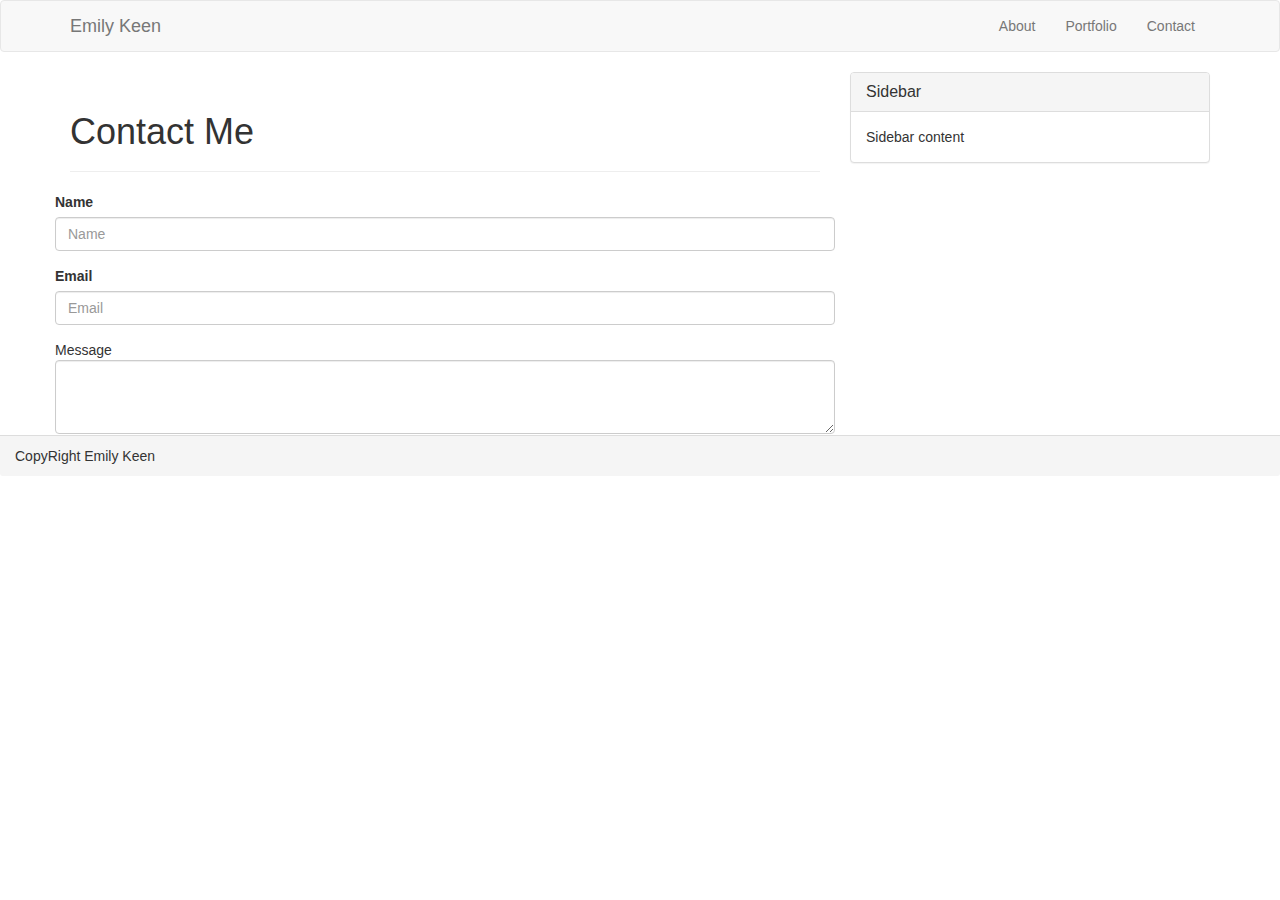
==== contact.html @ cca5228d "starting" ====
<!DOCTYPE html>
<html lang="en-us">
<head>
  <meta charset="UTF-8">
  <meta name="viewport" content="width=device-width, initial-scale=1">
  <title>Contact me!</title>
  <!-- Bootstrap CDN -->
  <link rel="stylesheet" href="https://maxcdn.bootstrapcdn.com/bootstrap/3.3.6/css/bootstrap.min.css">
</head>
<body>
  <nav class="navbar navbar-default">
    <div class="container">
      <div class="navbar-header">
        <a class="navbar-brand" href="#">Emily Keen</a>
      </div>
      <div class="collapse navbar-collapse" id="bs-example-navbar-collapse-1">
        <ul class="nav navbar-nav navbar-right">
          <li><a href="index.html">About</a></li>
          <li><a href="portfolio.html">Portfolio</a></li>
          <li><a href="contact.html">Contact</a></li>
        </ul>
      </div>
    </div>
  </nav>
  <div class="container">
    <div class="row">
      <div class="col-md-8">
        <div class="page-header">
          <h1>Contact Me</h1>
        </div>
        <div class="row">
        <form>
  <div class="form-group">
    <label for="exampleInputName1">Name</label>
    <input type="name" class="form-control" id="exampleInputName1" placeholder="Name">
  </div>
  <div class="form-group">
    <label for="exampleInputEmail1">Email</label>
    <input type="email" class="form-control" id="exampleInputEmail1" placeholder="Email">
  </div>
  <bold>Message</bold> <br>
          <textarea class="form-control" rows="3"></textarea>
</form>
      
        </div>
      </div>
      <div class="col-md-4">
        <div class="panel panel-default">
          <div class="panel-heading">
            <h3 class="panel-title">Sidebar</h3>
          </div>
          <div class="panel-body">
            Sidebar content
          </div>
        </div>
      </div>
    </div>
  </div>
  <div class="row">
  <div class="col-md-12">
  </div>
  </div>
   <div class="panel-footer">CopyRight Emily Keen</div>
</body>
</html>
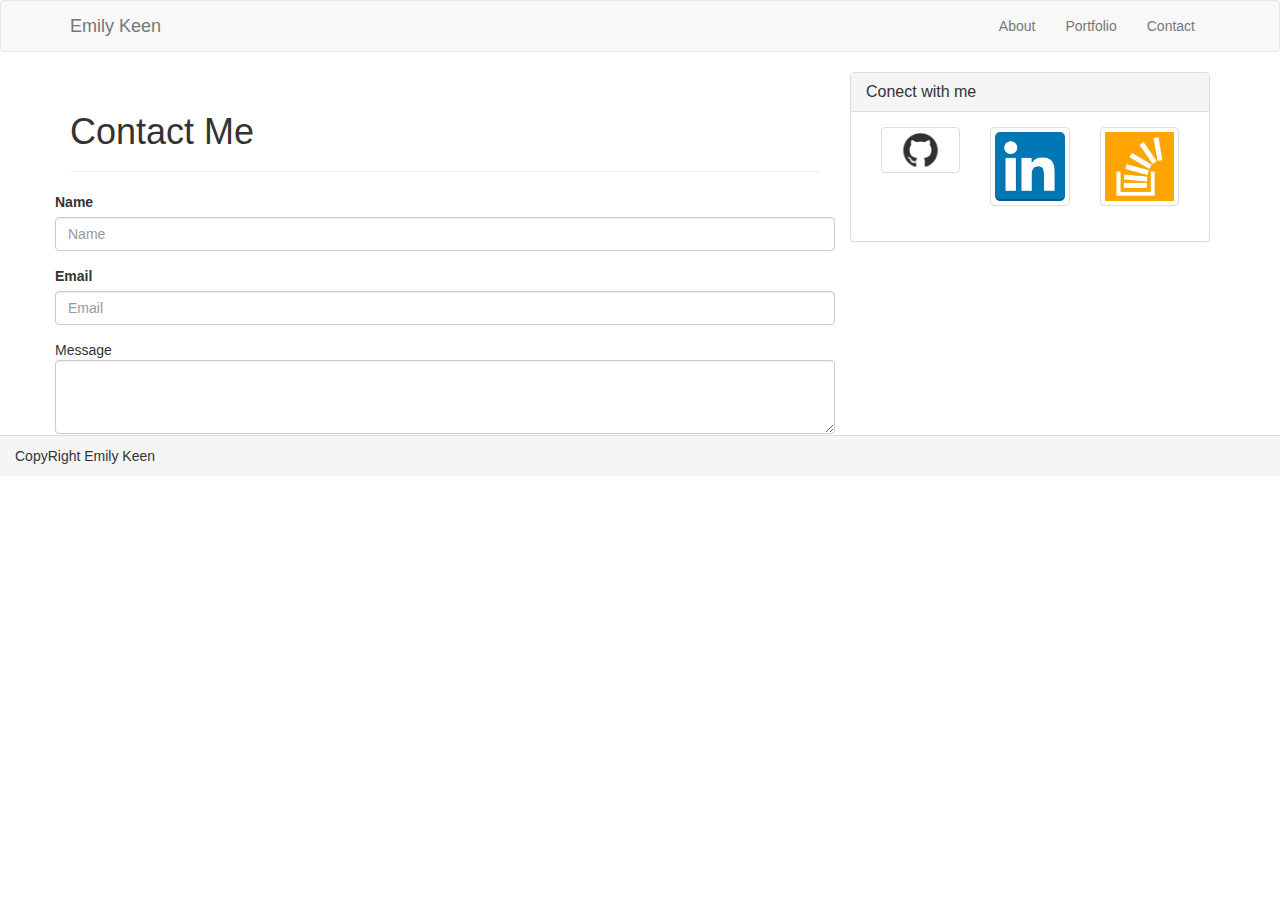
==== commit 418e7db9: "added php" ====
--- a/contact.html
+++ b/contact.html
@@ -47,14 +47,31 @@
       <div class="col-md-4">
         <div class="panel panel-default">
           <div class="panel-heading">
-            <h3 class="panel-title">Sidebar</h3>
+            <h3 class="panel-title">Conect with me</h3>
           </div>
           <div class="panel-body">
-            Sidebar content
+
+      <div class="col-md-4">
+      <a href="#" class="thumbnail">
+      <img src="assets/images/github.jpg" alt="Github">
+    </a>
+    </div>
+
+      <div class="col-md-4">
+     <a href="#" class="thumbnail">
+      <img src="assets/images/linkedin.jpg" alt="linkedin">
+    </a>
+    </div>
+      <div class="col-md-4">
+     <a href="#" class="thumbnail">
+      <img src="assets/images/stackoverflow.jpg" alt="stackoverflow">
+    </a>
+    </div>
           </div>
         </div>
       </div>
     </div>
+  </div>
   </div>
   <div class="row">
   <div class="col-md-12">
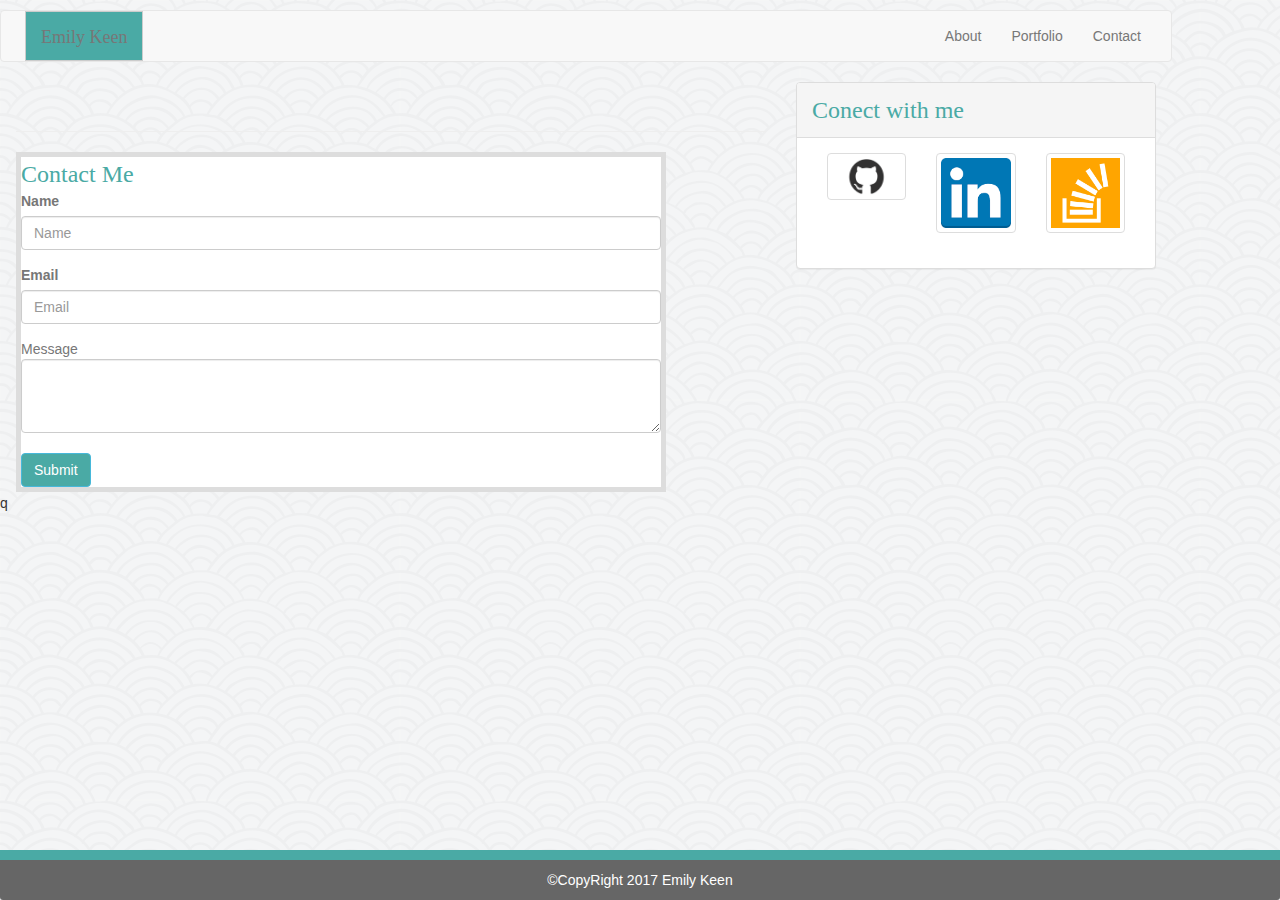
==== commit 7e31b673: "pushing changes" ====
--- a/contact.html
+++ b/contact.html
@@ -6,14 +6,16 @@
   <title>Contact me!</title>
   <!-- Bootstrap CDN -->
   <link rel="stylesheet" href="https://maxcdn.bootstrapcdn.com/bootstrap/3.3.6/css/bootstrap.min.css">
+    <link rel="stylesheet" type="text/css" href="assets/css/style.css">
+
 </head>
 <body>
   <nav class="navbar navbar-default">
     <div class="container">
       <div class="navbar-header">
-        <a class="navbar-brand" href="#">Emily Keen</a>
+        <a class="navbar-brand header"  href="#">Emily Keen</a>
       </div>
-      <div class="collapse navbar-collapse" id="bs-example-navbar-collapse-1">
+      <div class="collapse navbar-collapse">
         <ul class="nav navbar-nav navbar-right">
           <li><a href="index.html">About</a></li>
           <li><a href="portfolio.html">Portfolio</a></li>
@@ -26,10 +28,11 @@
     <div class="row">
       <div class="col-md-8">
         <div class="page-header">
-          <h1>Contact Me</h1>
+
         </div>
         <div class="row">
-        <form>
+        <form class="maincontainer">
+                  <div class="header2">Contact Me</div>
   <div class="form-group">
     <label for="exampleInputName1">Name</label>
     <input type="name" class="form-control" id="exampleInputName1" placeholder="Name">
@@ -40,30 +43,31 @@
   </div>
   <bold>Message</bold> <br>
           <textarea class="form-control" rows="3"></textarea>
+          <br>
+  <button type="button" class="btn btn-info button">Submit</button>
 </form>
-      
         </div>
       </div>
       <div class="col-md-4">
         <div class="panel panel-default">
           <div class="panel-heading">
-            <h3 class="panel-title">Conect with me</h3>
+            <div class="panel-title header2">Conect with me</div>
           </div>
           <div class="panel-body">
 
       <div class="col-md-4">
-      <a href="#" class="thumbnail">
+      <a href="https://github.com/emilykeen" class="thumbnail">
       <img src="assets/images/github.jpg" alt="Github">
     </a>
     </div>
 
       <div class="col-md-4">
-     <a href="#" class="thumbnail">
+     <a href="https://www.linkedin.com/in/emily-keen" class="thumbnail">
       <img src="assets/images/linkedin.jpg" alt="linkedin">
     </a>
     </div>
       <div class="col-md-4">
-     <a href="#" class="thumbnail">
+     <a href="http://stackoverflow.com/users/7382034/emily-keen?tab=profile" class="thumbnail">
       <img src="assets/images/stackoverflow.jpg" alt="stackoverflow">
     </a>
     </div>
@@ -77,6 +81,6 @@
   <div class="col-md-12">
   </div>
   </div>
-   <div class="panel-footer">CopyRight Emily Keen</div>
+   <div class="panel-footer footer">&copy;CopyRight 2017 Emily Keen</div>
 </body>
-</html>+</html>q--- a/assets/css/style.css
+++ b/assets/css/style.css
@@ -0,0 +1,81 @@
+
+body {
+	background: url("../images/seigaiha.png");
+	 margin:10px auto;
+	 float: left;
+	}
+
+.header {
+	color:white;
+	background-color:#4aaaa5;
+	border:1px solid #cccccc;
+	font-family: 'Georgia', Times, 'Times New Roman', serif;
+	float:left;
+	position: fixed;
+	color:white;
+	left:40px;
+	text-align:center;
+	}
+
+.header2 {
+	color:#4aaaa5;
+	font-family: 'Georgia', Times, 'Times New Roman', serif;
+	font-size: x-large;
+	}
+
+h4{
+	position: absolute;
+	bottom: 30px;
+	left: 20px;
+	height:30px;
+	width:300px;
+	background: #4aaaa5;
+	text-align: center;
+	color:white;
+	z-index: 200px;
+	font-family: 'Arial', 'Helvetica Neue', Helvetica, sans-serif;}
+
+
+
+.maincontainer {
+	color:#777777;
+	background:#ffffff;
+	border: 5px solid #dddddd;
+	font-family: 'Arial', 'Helvetica Neue', Helvetica, sans-serif;
+	width:650px;
+	position:relative;
+	top:0px;
+	float:left;
+	left:15px;
+	z-index: 20;
+	}
+
+.title {
+	text-align: center;
+	font-family: 'Georgia', Times, 'Times New Roman', serif;
+	color:#4aaaa5;
+	font-size: 14px;
+	}
+
+
+.footer {
+	bottom:clear ;
+	color:#fff;
+	background:#666666;
+	text-align:center;
+	position:fixed;
+	bottom:0px;
+	left:0px;
+	height:50px;
+	width: 100%;
+	z-index: 9999;
+	margin-top:200px;
+	font-family: 'Arial', 'Helvetica Neue', Helvetica, sans-serif;
+	border-top:10px solid #4aaaa5;
+	}
+
+	.button {
+
+		background:#4aaaa5;
+		color:white; }
+
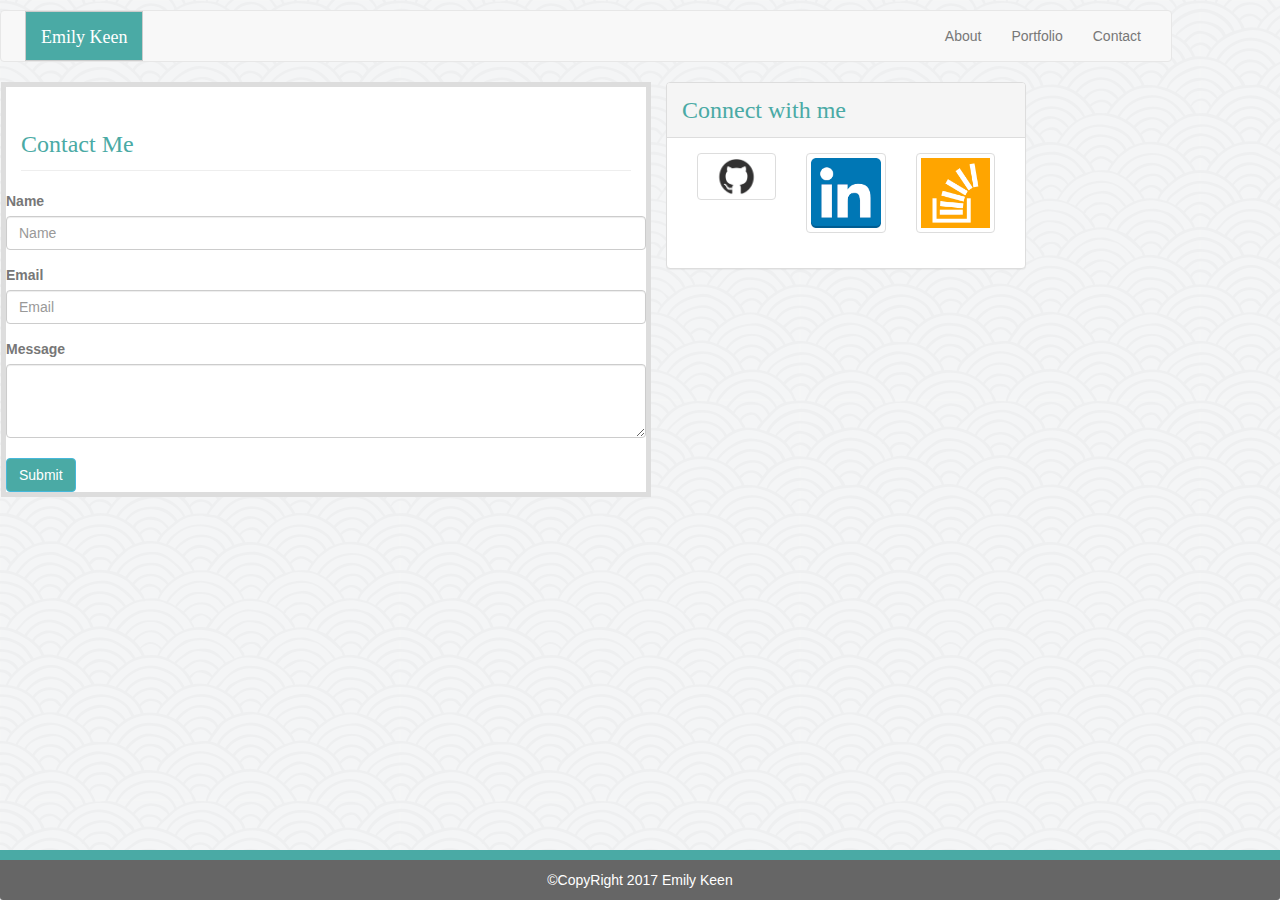
==== commit bdd2e294: "finished" ====
--- a/contact.html
+++ b/contact.html
@@ -1,86 +1,84 @@
 <!DOCTYPE html>
 <html lang="en-us">
-<head>
-  <meta charset="UTF-8">
-  <meta name="viewport" content="width=device-width, initial-scale=1">
-  <title>Contact me!</title>
-  <!-- Bootstrap CDN -->
-  <link rel="stylesheet" href="https://maxcdn.bootstrapcdn.com/bootstrap/3.3.6/css/bootstrap.min.css">
-    <link rel="stylesheet" type="text/css" href="assets/css/style.css">
-
-</head>
-<body>
-  <nav class="navbar navbar-default">
-    <div class="container">
-      <div class="navbar-header">
-        <a class="navbar-brand header"  href="#">Emily Keen</a>
+   <head>
+      <meta charset="UTF-8">
+      <meta name="viewport" content="width=device-width, initial-scale=1">
+      <title>Contact me!</title>
+      <!-- Bootstrap CDN -->
+      <link rel="stylesheet" href="https://maxcdn.bootstrapcdn.com/bootstrap/3.3.6/css/bootstrap.min.css">
+      <link rel="stylesheet" type="text/css" href="assets/css/style.css">
+   </head>
+   <body>
+      <nav class="navbar navbar-default">
+         <div class="container">
+            <div class="navbar-header">
+               <a class="navbar-brand header" style= color:white >Emily Keen</a>
+            </div>
+            <div class="collapse navbar-collapse">
+               <ul class="nav navbar-nav navbar-right">
+                  <li><a href="index.html">About</a></li>
+                  <li><a href="portfolio.html">Portfolio</a></li>
+                  <li><a href="contact.html">Contact</a></li>
+               </ul>
+            </div>
+         </div>
+      </nav>
+      <div class="container">
+         <div class="row">
+            <div class="col-md-8 maincontainer">
+               <div class="page-header">
+               <div class="header2">Contact Me</div>
+               </div>
+               <div class="row">
+                  <form>
+                     
+                     <div class="form-group">
+                        <label for="exampleInputName1">Name</label>
+                        <input type="name" class="form-control" id="exampleInputName1" placeholder="Name">
+                     </div>
+                     <div class="form-group">
+                        <label for="exampleInputEmail1">Email</label>
+                        <input type="email" class="form-control" id="exampleInputEmail1" placeholder="Email">
+                     </div>
+                     <label for="exampleInputEmail1">Message</label>
+                     <br>
+                     <textarea class="form-control" rows="3"></textarea>
+                     <br>
+                     <button type="button" class="btn btn-info button">Submit</button>
+                  </form>
+               </div>
+            </div>
+            <div class="col-md-4">
+               <div class="panel panel-default">
+                  <div class="panel-heading">
+                     <div class="panel-title header2">Connect with me</div>
+                  </div>
+                  <div class="panel-body">
+                     <div class="col-md-4">
+                        <a href="https://github.com/emilykeen" class="thumbnail">
+                        <img src="assets/images/github.jpg" alt="Github">
+                        </a>
+                     </div>
+                     <div class="col-md-4">
+                        <a href="https://www.linkedin.com/in/emily-keen" class="thumbnail">
+                        <img src="assets/images/linkedin.jpg" alt="linkedin">
+                        </a>
+                     </div>
+                     <div class="col-md-4">
+                        <a href="http://stackoverflow.com/users/7382034/emily-keen?tab=profile" class="thumbnail">
+                        <img src="assets/images/stackoverflow.jpg" alt="stackoverflow">
+                        </a>
+                     </div>
+                  </div>
+               </div>
+            </div>
+         </div>
       </div>
-      <div class="collapse navbar-collapse">
-        <ul class="nav navbar-nav navbar-right">
-          <li><a href="index.html">About</a></li>
-          <li><a href="portfolio.html">Portfolio</a></li>
-          <li><a href="contact.html">Contact</a></li>
-        </ul>
       </div>
-    </div>
-  </nav>
-  <div class="container">
-    <div class="row">
-      <div class="col-md-8">
-        <div class="page-header">
-
-        </div>
-        <div class="row">
-        <form class="maincontainer">
-                  <div class="header2">Contact Me</div>
-  <div class="form-group">
-    <label for="exampleInputName1">Name</label>
-    <input type="name" class="form-control" id="exampleInputName1" placeholder="Name">
-  </div>
-  <div class="form-group">
-    <label for="exampleInputEmail1">Email</label>
-    <input type="email" class="form-control" id="exampleInputEmail1" placeholder="Email">
-  </div>
-  <bold>Message</bold> <br>
-          <textarea class="form-control" rows="3"></textarea>
-          <br>
-  <button type="button" class="btn btn-info button">Submit</button>
-</form>
-        </div>
+      <div class="row">
+         <div class="col-md-12">
+         </div>
       </div>
-      <div class="col-md-4">
-        <div class="panel panel-default">
-          <div class="panel-heading">
-            <div class="panel-title header2">Conect with me</div>
-          </div>
-          <div class="panel-body">
-
-      <div class="col-md-4">
-      <a href="https://github.com/emilykeen" class="thumbnail">
-      <img src="assets/images/github.jpg" alt="Github">
-    </a>
-    </div>
-
-      <div class="col-md-4">
-     <a href="https://www.linkedin.com/in/emily-keen" class="thumbnail">
-      <img src="assets/images/linkedin.jpg" alt="linkedin">
-    </a>
-    </div>
-      <div class="col-md-4">
-     <a href="http://stackoverflow.com/users/7382034/emily-keen?tab=profile" class="thumbnail">
-      <img src="assets/images/stackoverflow.jpg" alt="stackoverflow">
-    </a>
-    </div>
-          </div>
-        </div>
-      </div>
-    </div>
-  </div>
-  </div>
-  <div class="row">
-  <div class="col-md-12">
-  </div>
-  </div>
-   <div class="panel-footer footer">&copy;CopyRight 2017 Emily Keen</div>
-</body>
-</html>q+      <div class="panel-footer footer">&copy;CopyRight 2017 Emily Keen</div>
+   </body>
+</html>--- a/assets/css/style.css
+++ b/assets/css/style.css
@@ -11,7 +11,7 @@
 	border:1px solid #cccccc;
 	font-family: 'Georgia', Times, 'Times New Roman', serif;
 	float:left;
-	position: fixed;
+	position:fixed;
 	color:white;
 	left:40px;
 	text-align:center;
@@ -23,12 +23,27 @@
 	font-size: x-large;
 	}
 
+.header3 {	color:#4aaaa5;
+	font-family: 'Georgia', Times, 'Times New Roman', serif;
+	font-size: x-large;
+	top:200px;
+	background:#ffffff;
+	border: 5px solid #dddddd;
+	width:650px;
+	position:relative;
+	top:65px;
+	float:left;
+	left:-15px;
+	z-index: 20;
+	}
+
+
 h4{
 	position: absolute;
-	bottom: 30px;
+	bottom: 20px;
 	left: 20px;
-	height:30px;
-	width:300px;
+	height:20px;
+	width:70%;
 	background: #4aaaa5;
 	text-align: center;
 	color:white;
@@ -46,7 +61,7 @@
 	position:relative;
 	top:0px;
 	float:left;
-	left:15px;
+	left:0px;
 	z-index: 20;
 	}
 
@@ -79,3 +94,5 @@
 		background:#4aaaa5;
 		color:white; }
 
+
+.connectwithme{float:right;}
